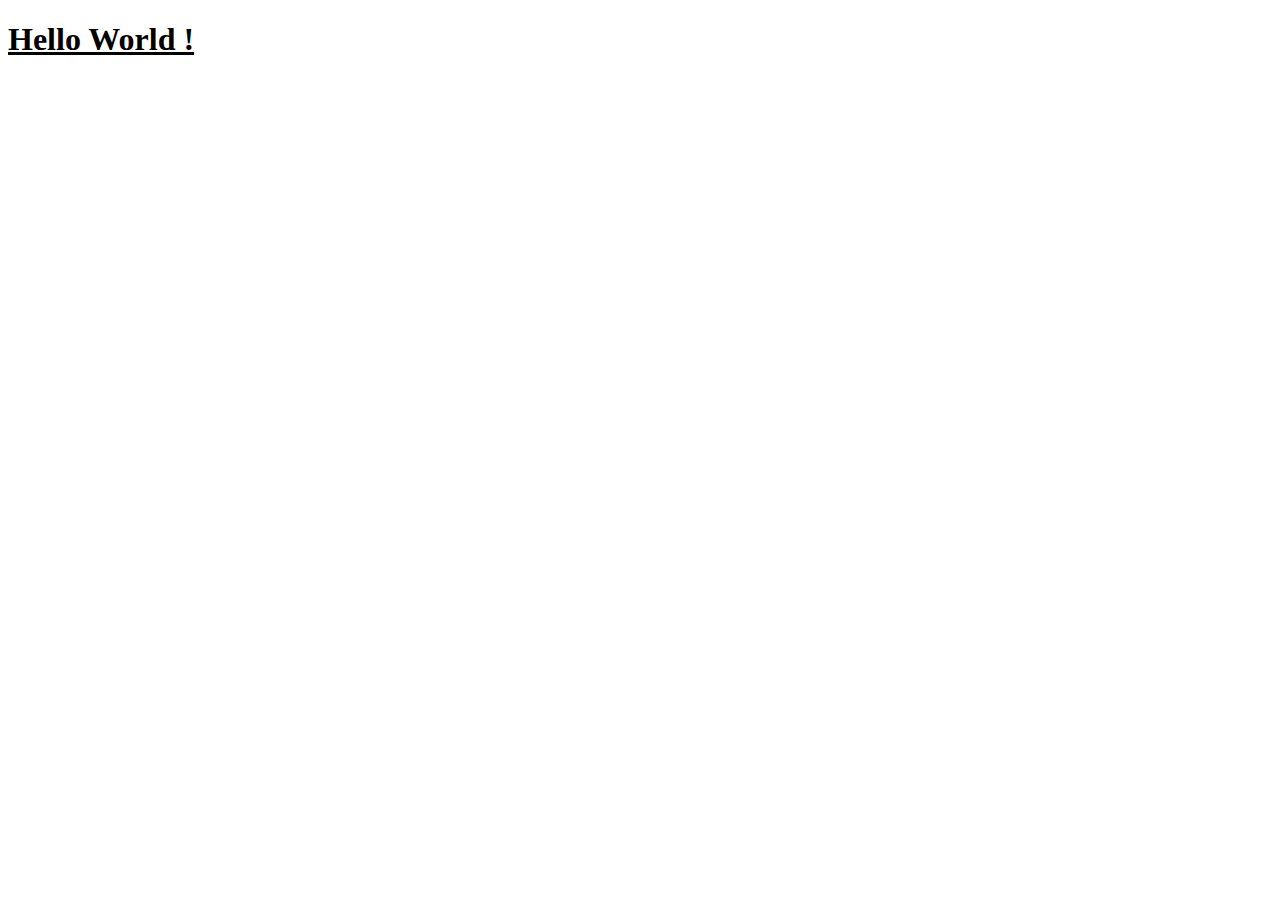
==== sample.html @ 2e6c4377 "2 files were Created" ====
<!DOCTYPE html>
<html lang="en">
<head>
    <meta charset="UTF-8">
    <meta http-equiv="X-UA-Compatible" content="IE=edge">
    <meta name="viewport" content="width=device-width, initial-scale=1.0">
    <link rel="stylesheet" href="style.css">
    <title>Document</title>
</head>
<body>
    <h1>Hello World !</h1>
</body>
</html>
---- style.css ----
h1
{
    font-family: Tahoma;
    text-decoration: underline;
}
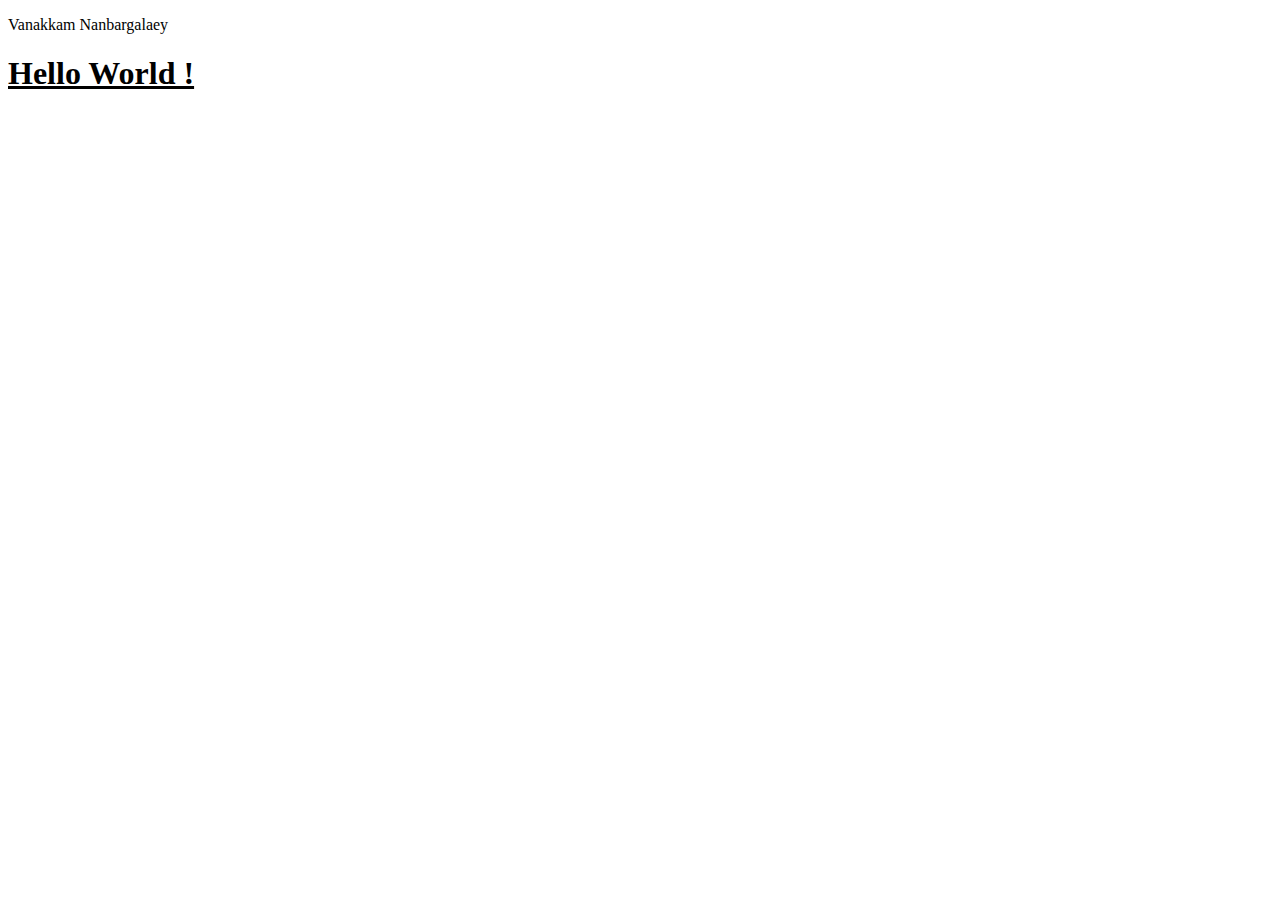
==== commit 1d149185: "Update sample.html" ====
--- a/sample.html
+++ b/sample.html
@@ -5,9 +5,10 @@
     <meta http-equiv="X-UA-Compatible" content="IE=edge">
     <meta name="viewport" content="width=device-width, initial-scale=1.0">
     <link rel="stylesheet" href="style.css">
+    <p>Vanakkam Nanbargalaey</p>
     <title>Document</title>
 </head>
 <body>
     <h1>Hello World !</h1>
 </body>
-</html>+</html>
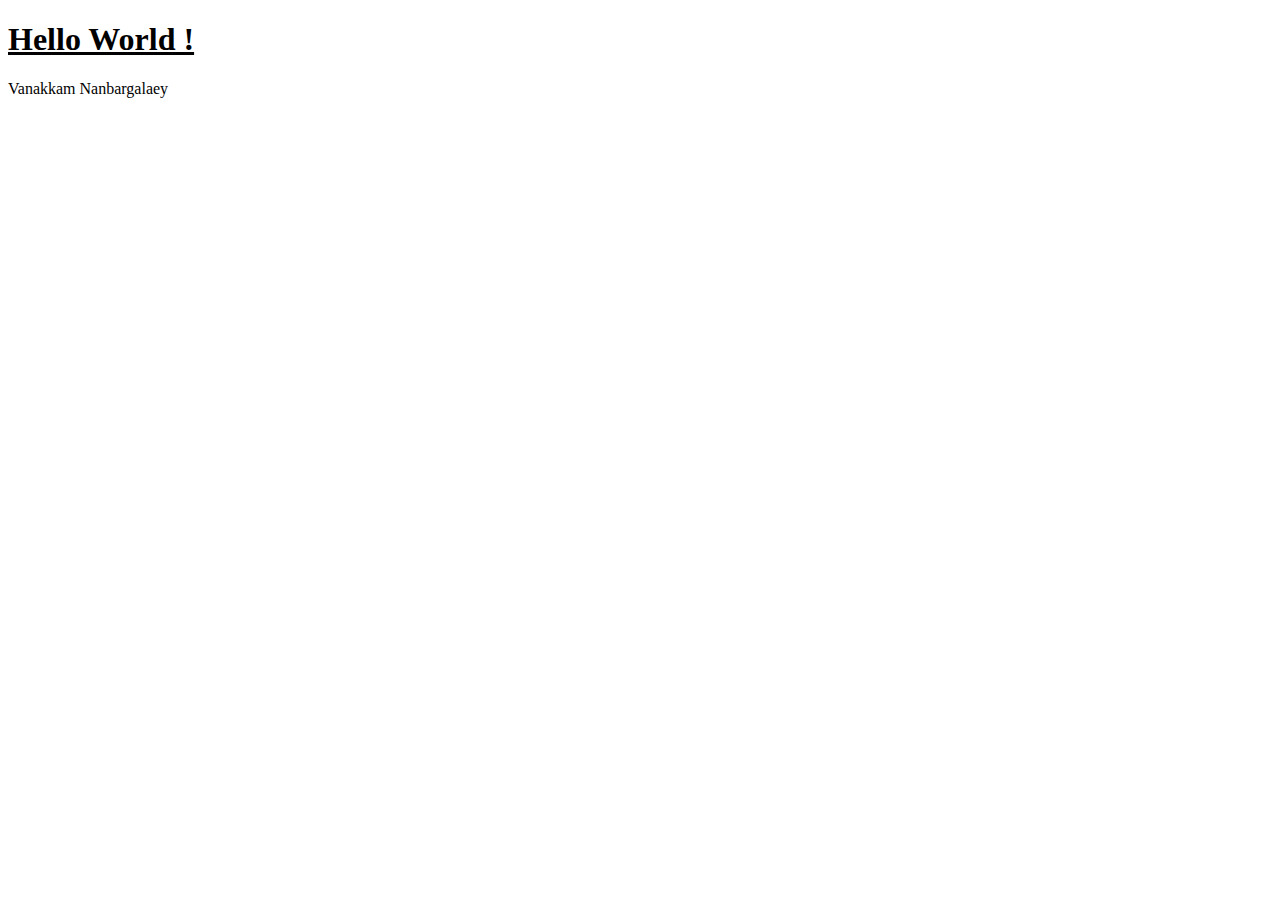
==== commit e51a9a91: "Update sample.html" ====
--- a/sample.html
+++ b/sample.html
@@ -5,10 +5,10 @@
     <meta http-equiv="X-UA-Compatible" content="IE=edge">
     <meta name="viewport" content="width=device-width, initial-scale=1.0">
     <link rel="stylesheet" href="style.css">
-    <p>Vanakkam Nanbargalaey</p>
     <title>Document</title>
 </head>
 <body>
     <h1>Hello World !</h1>
+    <p>Vanakkam Nanbargalaey</p>
 </body>
 </html>
